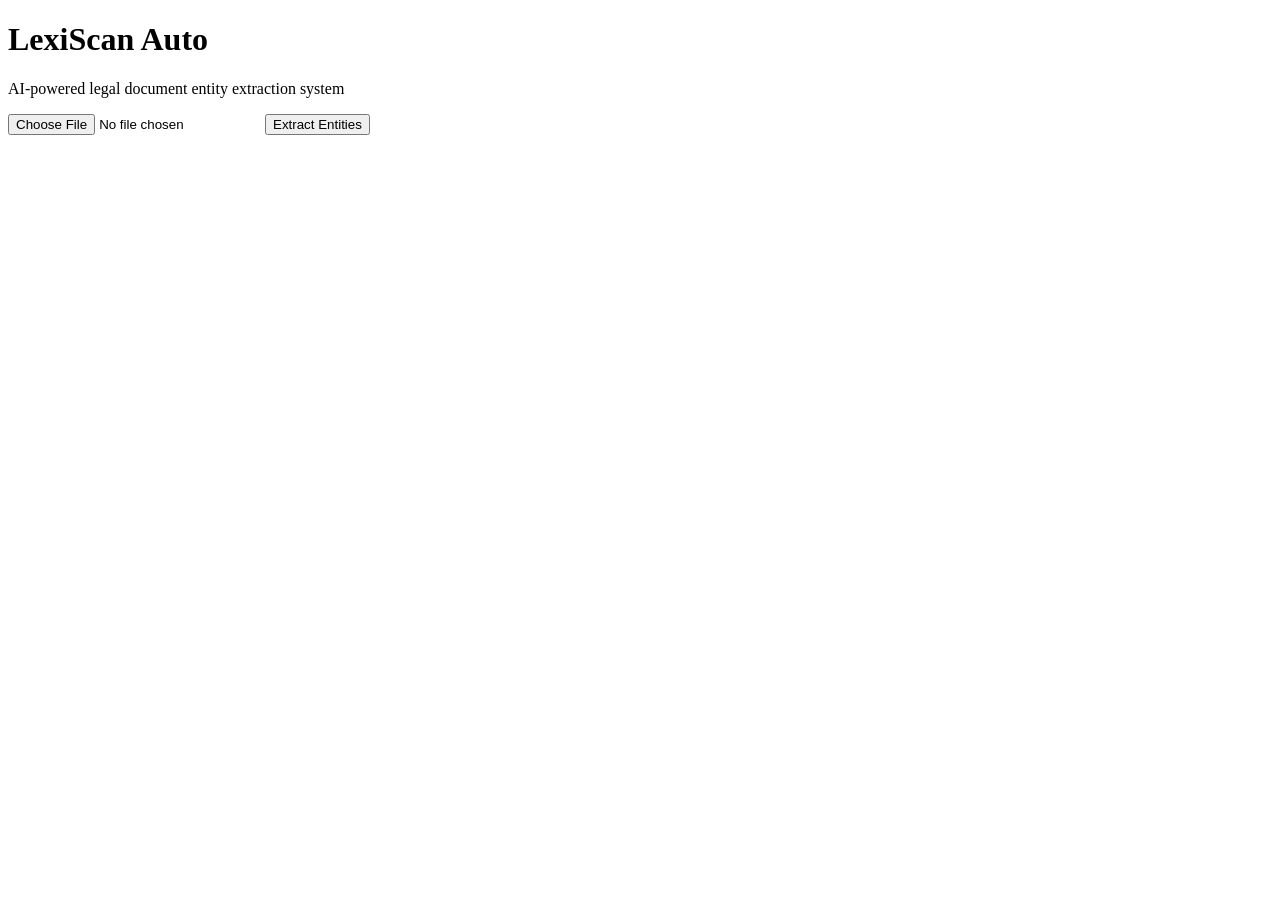
==== templates/index.html @ 60c7654f "Create frontend UI for legal document analysis" ====
<!doctype html>
<html lang="en">
  <head>
    <meta charset="UTF-8" />
    <meta name="viewport" content="width=device-width, initial-scale=1.0" />
    <title>LexiScan Auto</title>

    <link
      rel="stylesheet"
      href="{{ url_for('static', filename='style.css') }}"
    />
  </head>
  <body>
    <div class="container">
      <div class="card">
        <h1>LexiScan Auto</h1>

        <p class="subtitle">
          AI-powered legal document entity extraction system
        </p>

        <form action="/extract" method="POST" enctype="multipart/form-data">
          <input type="file" name="file" accept=".pdf" required />

          <button type="submit">Extract Entities</button>
        </form>
      </div>
    </div>
  </body>
</html>
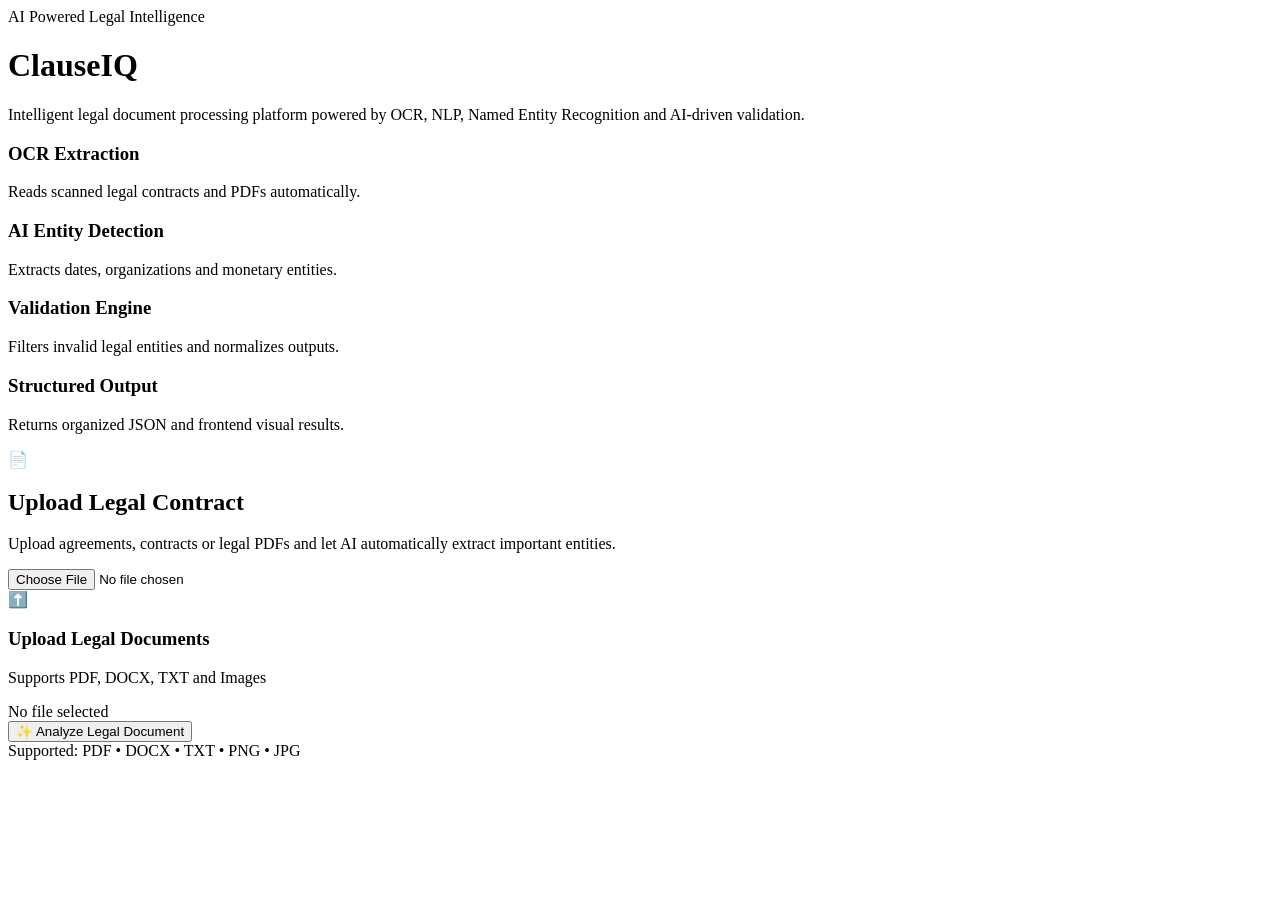
==== commit 61a9d0b5: "Redesign frontend with modern AI legal platform interface" ====
--- a/templates/index.html
+++ b/templates/index.html
@@ -3,28 +3,113 @@
   <head>
     <meta charset="UTF-8" />
     <meta name="viewport" content="width=device-width, initial-scale=1.0" />
-    <title>LexiScan Auto</title>
+    <title>ClauseIQ</title>
 
     <link
       rel="stylesheet"
       href="{{ url_for('static', filename='style.css') }}"
     />
+
+    <link rel="preconnect" href="https://fonts.googleapis.com" />
+    <link rel="preconnect" href="https://fonts.gstatic.com" crossorigin />
+
+    <link
+      href="https://fonts.googleapis.com/css2?family=Poppins:wght@300;400;500;600;700&display=swap"
+      rel="stylesheet"
+    />
   </head>
+
   <body>
-    <div class="container">
-      <div class="card">
-        <h1>LexiScan Auto</h1>
+    <div class="background-glow"></div>
 
-        <p class="subtitle">
-          AI-powered legal document entity extraction system
+    <div class="hero-container">
+      <div class="hero-left">
+        <div class="badge">AI Powered Legal Intelligence</div>
+
+        <h1>Clause<span>IQ</span></h1>
+
+        <p class="hero-description">
+          Intelligent legal document processing platform powered by OCR, NLP,
+          Named Entity Recognition and AI-driven validation.
         </p>
 
-        <form action="/extract" method="POST" enctype="multipart/form-data">
-          <input type="file" name="file" accept=".pdf" required />
+        <div class="feature-grid">
+          <div class="feature-card">
+            <h3>OCR Extraction</h3>
+            <p>Reads scanned legal contracts and PDFs automatically.</p>
+          </div>
 
-          <button type="submit">Extract Entities</button>
-        </form>
+          <div class="feature-card">
+            <h3>AI Entity Detection</h3>
+            <p>Extracts dates, organizations and monetary entities.</p>
+          </div>
+
+          <div class="feature-card">
+            <h3>Validation Engine</h3>
+            <p>Filters invalid legal entities and normalizes outputs.</p>
+          </div>
+
+          <div class="feature-card">
+            <h3>Structured Output</h3>
+            <p>Returns organized JSON and frontend visual results.</p>
+          </div>
+        </div>
+      </div>
+
+      <div class="upload-panel">
+        <div class="upload-card">
+          <div class="upload-icon">📄</div>
+
+          <h2>Upload Legal Contract</h2>
+
+          <p class="upload-subtitle">
+            Upload agreements, contracts or legal PDFs and let AI automatically
+            extract important entities.
+          </p>
+
+          <form action="/extract" method="POST" enctype="multipart/form-data">
+            <label class="custom-file-upload">
+              <input
+                type="file"
+                id="pdfFile"
+                name="file"
+                accept=".pdf,.docx,.txt,.png,.jpg,.jpeg"
+                required
+              />
+
+              <div class="upload-inner">
+                <div class="upload-emoji">⬆️</div>
+
+                <h3>Upload Legal Documents</h3>
+
+                <p>Supports PDF, DOCX, TXT and Images</p>
+
+                <div id="file-name" class="file-name">No file selected</div>
+              </div>
+            </label>
+
+            <button type="submit">✨ Analyze Legal Document</button>
+
+            <div class="supported-files">
+              Supported: PDF • DOCX • TXT • PNG • JPG
+            </div>
+          </form>
+        </div>
       </div>
     </div>
   </body>
+  <script>
+    const fileInput = document.getElementById("pdfFile");
+    const fileName = document.getElementById("file-name");
+
+    fileInput.addEventListener("change", function () {
+      if (this.files.length > 0) {
+        fileName.innerHTML = `
+            ✅ ${this.files[0].name}
+        `;
+      } else {
+        fileName.innerHTML = "No file selected";
+      }
+    });
+  </script>
 </html>
